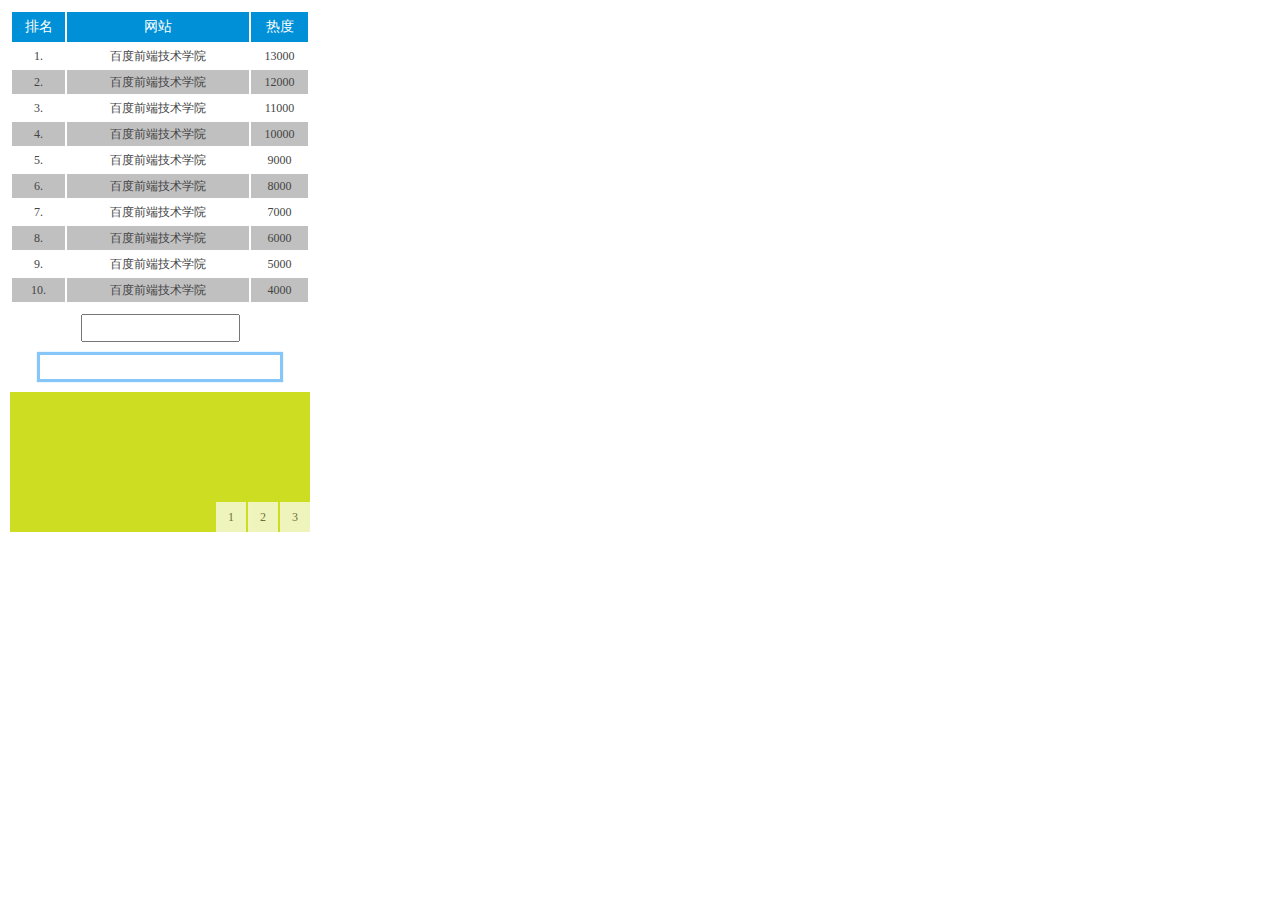
==== HTMLCSS/task12/task12.html @ 96e450df "任务十二：学习CSS3新特性" ====
<!DOCTYPE html>
<html>
<head>
	<meta charset="utf-8" />
	<title>CSS3</title>
	<link rel="stylesheet" href="main.css">
</head>
<body>
<!-- table -->
<table>
	<tr>
		<th>排名</th>
		<th>网站</th>
		<th>热度</th>
	</tr>
	<tr>
		<td>1.</td>
		<td>百度前端技术学院</td>
		<td>13000</td>
	</tr>
	<tr>
		<td>2.</td>
		<td>百度前端技术学院</td>
		<td>12000</td>
	</tr>
	<tr>
		<td>3.</td>
		<td>百度前端技术学院</td>
		<td>11000</td>
	</tr>
	<tr>
		<td>4.</td>
		<td>百度前端技术学院</td>
		<td>10000</td>
	</tr>
	<tr>
		<td>5.</td>
		<td>百度前端技术学院</td>
		<td>9000</td>
	</tr>
	<tr>
		<td>6.</td>
		<td>百度前端技术学院</td>
		<td>8000</td>
	</tr>
	<tr>
		<td>7.</td>
		<td>百度前端技术学院</td>
		<td>7000</td>
	</tr>
	<tr>
		<td>8.</td>
		<td>百度前端技术学院</td>
		<td>6000</td>
	</tr>
	<tr>
		<td>9.</td>
		<td>百度前端技术学院</td>
		<td>5000</td>
	</tr>
	<tr>
		<td>10.</td>
		<td>百度前端技术学院</td>
		<td>4000</td>
	</tr>
</table>

<div id="blueinput">
	<input type="text" />
	<input type="text" id="BI" />
</div>

<div id="box">
	<div id="box1"></div>
	<ul>
		<li>1</li>
		<li>2</li>
		<li>3</li>
	</ul>
</div>

</body>
</html>
---- HTMLCSS/task12/main.css ----
*{padding:0;margin:0;font:normal 12px/24px "\5FAE\8F6F\96C5\9ED1";color:#444;}
table, #blueinput, #box {
	margin: 10px 0 0 10px;
}
/*--table隔行变色--*/
table {
	width:300px;
	border:0;
	text-align:center;
	/*border-collapse:collapse;
	border-spacing:0;*/
}
table th {
	background:#0090D7;
	font-weight:normal;
	line-height:30px;
	font-size:14px;
	color:#FFF;}
table tr:nth-child(odd) {
	background:#C0C0C0;
}
table tr:nth-child(even) {
	background:#FFF;
}

#blueinput {
	width: 300px;
	text-align: center;  /*输入框水平居中*/
}
input:focus {
	outline: none;
	border: 1px solid #87C6F9;
	box-shadow: 0 0 2px #87C6F9;
}
#BI {
	margin-top: 10px;
	width: 240px;
	outline: none;
	border: 3px solid #87C6F9;
	box-shadow: 0 0 1px #87C6F9;
}


#box {
	width: 300px;
	height: 140px;
	background-color: #CD2;
	position: relative;
}
#box ul {
	position: absolute;
	bottom: 0;
	right: 0;
	overflow: auto;
}
#box li {
	float: left;
	width: 30px;
	height: 30px;
	line-height: 30px;
	list-style: none;
	text-align: center;
	background-color: #FFF;
	filter:alpha(opacity=70);
    -moz-opacity:0.7;
    opacity: 0.7;
    margin-left: 2px;
}
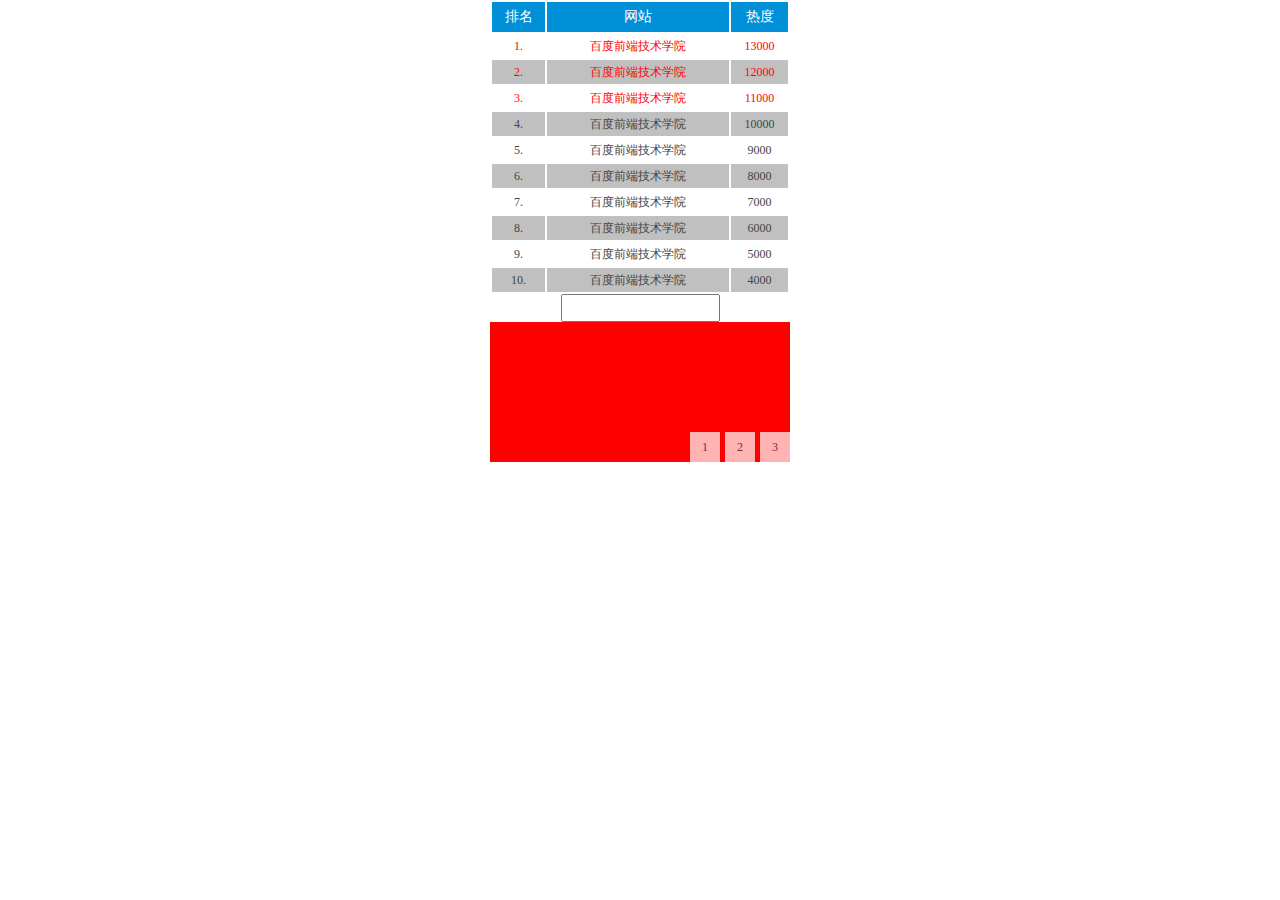
==== commit 54e3be4e: "任务十二：task3" ====
--- a/HTMLCSS/task12/task12.html
+++ b/HTMLCSS/task12/task12.html
@@ -67,16 +67,21 @@
 
 <div id="blueinput">
 	<input type="text" />
-	<input type="text" id="BI" />
 </div>
 
 <div id="box">
-	<div id="box1"></div>
-	<ul>
-		<li>1</li>
-		<li>2</li>
-		<li>3</li>
-	</ul>
+	<div id="cont">
+		<div id="threeboxes">
+			<div class="box" id="box1"></div>
+			<div class="box" id="box2"></div>
+			<div class="box" id="box3"></div>
+		</div>
+		<div id="btns">
+			<a href="#box1">1</a>
+			<a href="#box2">2</a>
+			<a href="#box3">3</a>
+		</div>
+	</div>
 </div>
 
 </body>
--- a/HTMLCSS/task12/main.css
+++ b/HTMLCSS/task12/main.css
@@ -4,6 +4,7 @@
 }
 /*--table隔行变色--*/
 table {
+	margin: 0 auto;
 	width:300px;
 	border:0;
 	text-align:center;
@@ -22,43 +23,69 @@
 table tr:nth-child(even) {
 	background:#FFF;
 }
+table tr:nth-child(-n+4)>td {
+	color:#F00;
+}
 
+/*--input输入框--*/
 #blueinput {
 	width: 300px;
+	margin: 0 auto;
 	text-align: center;  /*输入框水平居中*/
+}
+input {
+	transition: width 2s;
 }
 input:focus {
 	outline: none;
 	border: 1px solid #87C6F9;
 	box-shadow: 0 0 2px #87C6F9;
+	width: 240px;
 }
-#BI {
+/*#BI {
 	margin-top: 10px;
 	width: 240px;
 	outline: none;
 	border: 3px solid #87C6F9;
 	box-shadow: 0 0 1px #87C6F9;
-}
+}*/
 
 
 #box {
 	width: 300px;
+	margin: 0 auto;
+}
+#cont {
+	position: relative;
+	overflow: hidden;
 	height: 140px;
-	background-color: #CD2;
+}
+#threeboxes {
 	position: relative;
+	overflow: hidden;
+	/*width: 100%;*/
+	height: 140px;
+	background-color: black;
 }
-#box ul {
+.box {
+	width: 100%;
+	height: 100%;
+	position: absolute;
+	top: 0;
+	left: 0px;
+}
+#btns {
 	position: absolute;
 	bottom: 0;
 	right: 0;
-	overflow: auto;
+	z-index: 2000;
 }
-#box li {
-	float: left;
+#btns a {
+	text-decoration: none;
+	display: inline-block;
 	width: 30px;
 	height: 30px;
 	line-height: 30px;
-	list-style: none;
 	text-align: center;
 	background-color: #FFF;
 	filter:alpha(opacity=70);
@@ -67,3 +94,46 @@
     margin-left: 2px;
 }
 
+#box1 {
+	background-color: red;
+	z-index: 1000;
+}
+#box2 {
+	background-color: yellow;
+	z-index: 100;
+}
+#box3 {
+	background-color: green;
+	z-index: 100;
+}
+.box:target {
+	animation: slideInRight 2s forwards;
+}
+.box:not(:target) {
+	animation: slideOutLeft 2s forwards;
+}
+
+@keyframes slideInRight
+{
+	from {
+		top: 0;
+		left: 300px;
+	}
+	to {
+		top: 0;
+		left: 0;
+	}
+}
+@keyframes slideOutLeft
+{
+	from{
+		top: 0;
+		left: 0;
+	}
+	to{
+		top: 0;
+		left: -300px;
+	}
+}
+
+
